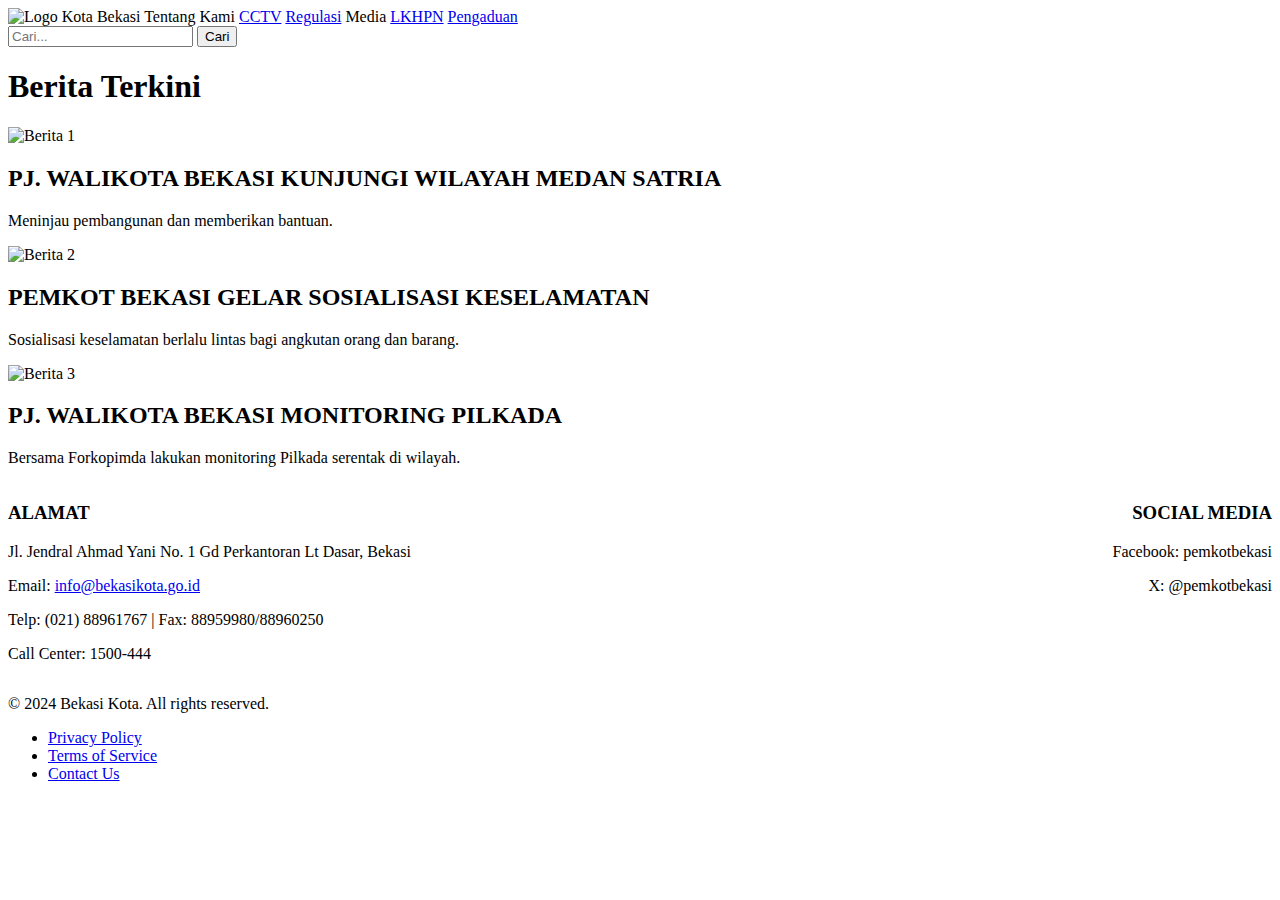
==== index.html @ 4242a2a3 "Chris index.html version 3.0" ====
<!DOCTYPE html>
<html lang="en">
<head>
    <meta charset="UTF-8">
    <meta name="viewport" content="width=device-width, initial-scale=1.0">
    <link href="https://fonts.googleapis.com/css?family=Roboto:400,500,700&display=swap" rel="stylesheet">
    <link href="https://fonts.googleapis.com/css?family=Jost:400,500,700&display=swap" rel="stylesheet">
    <link href="./styles/main.css" rel="stylesheet">
    <title>Beranda</title>
</head>
<body>
    <header class="header">
        <nav class="navbar">
            <img src="images/Logo.png" alt="Logo Kota Bekasi" class="navbar-logo">
            <span class="nav-item">Tentang Kami</span>
            <a href="https://bekasikota.go.id/cctv" class="nav-item" target="_blank">CCTV</a>
            <a href="regulasi.html" class="nav-item">Regulasi</a>
            <span class="nav-item">Media</span>
            <a href="https://elhkpn.kpk.go.id/portal/user/pengumuman_lhkpn/YW1odFRqRk9hRk4zUm1abmREUnZORkp4ZURCRE5YRmpRazF1WVhWRGRWZHhLMnhFUW1kSlpDczJkVXQ1TURReFpIaFhTMXAwVFRkRWIwRnVWWFpRU0E9PQ==" 
               class="nav-item" target="_blank">LKHPN</a>
            <a href="pengaduan.html" class="nav-item" style="cursor:pointer;">Pengaduan</a>
            <div class="search-box">
                <input type="text" placeholder="Cari..." class="search-input" />
                <button class="search-button">Cari</button>
            </div>
        </nav>
    </header>

    <main>
        <section class="news">
            <h1 class="title">Berita Terkini</h1>
            <div class="news-container">
              <article class="news-item">
                <img src="images/Pic_1.jpg" alt="Berita 1">
                <h2>PJ. WALIKOTA BEKASI KUNJUNGI WILAYAH MEDAN SATRIA</h2>
                <p>Meninjau pembangunan dan memberikan bantuan.</p>
              </article>
              <article class="news-item">
                <img src="images/Pic_2.jpg" alt="Berita 2">
                <h2>PEMKOT BEKASI GELAR SOSIALISASI KESELAMATAN</h2>
                <p>Sosialisasi keselamatan berlalu lintas bagi angkutan orang dan barang.</p>
              </article>
              <article class="news-item">
                <img src="images/Pic_3.jpg" alt="Berita 3">
                <h2>PJ. WALIKOTA BEKASI MONITORING PILKADA</h2>
                <p>Bersama Forkopimda lakukan monitoring Pilkada serentak di wilayah.</p>
              </article>
            </div>
          </section>
    </main>

    <main>
        <!-- Konten utama -->
    </main>
    <footer class="footer">
        <div class="container footer-flex" style="display: flex; justify-content: space-between; align-items: flex-start;">
            <div class="footer-info" style="text-align: left;">
                <h3>ALAMAT</h3>
                <p>Jl. Jendral Ahmad Yani No. 1 Gd Perkantoran Lt Dasar, Bekasi</p>
                <p>Email: <a href="mailto:info@bekasikota.go.id">info@bekasikota.go.id</a></p>
                <p>Telp: (021) 88961767 | Fax: 88959980/88960250</p>
                <p>Call Center: 1500-444</p>
            </div>
            <div class="footer-social" style="text-align: right;">
                <h3>SOCIAL MEDIA</h3>
                <p>Facebook: pemkotbekasi</p>
                <p>X: @pemkotbekasi</p>
            </div>
        </div>
        <div class="footer-bottom">
            <p>&copy; 2024 Bekasi Kota. All rights reserved.</p>
            <ul class="footer-links">
                <li><a href="#">Privacy Policy</a></li>
                <li><a href="#">Terms of Service</a></li>
                <li><a href="#">Contact Us</a></li>
            </ul>
        </div>
    </footer>

    <script>
        function showModal() {
            document.getElementById('modal').style.display = 'flex';
        }

        function closeModal() {
            document.getElementById('modal').style.display = 'none';
        }
    </script>
</body>
</html>
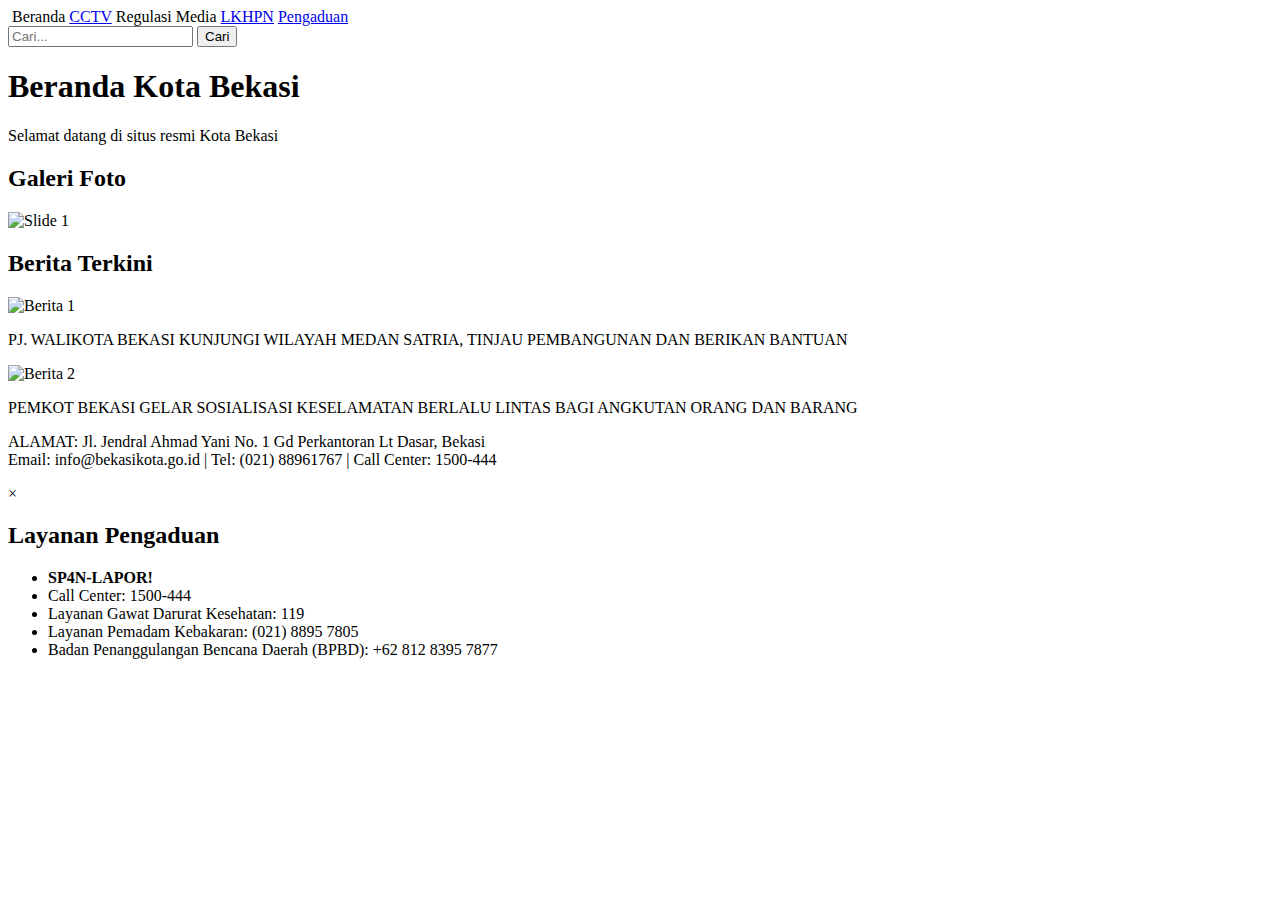
==== commit 6abe50be: "Chris index.html Version 4.0" ====
--- a/index.html
+++ b/index.html
@@ -3,79 +3,123 @@
 <head>
     <meta charset="UTF-8">
     <meta name="viewport" content="width=device-width, initial-scale=1.0">
-    <link href="https://fonts.googleapis.com/css?family=Roboto:400,500,700&display=swap" rel="stylesheet">
-    <link href="https://fonts.googleapis.com/css?family=Jost:400,500,700&display=swap" rel="stylesheet">
-    <link href="./styles/main.css" rel="stylesheet">
-    <title>Beranda</title>
+    <title>Homepage - Bekasi</title>
+
+    <link href="https://fonts.googleapis.com/css?family=Roboto&display=swap" rel="stylesheet" />
+    <link href="https://fonts.googleapis.com/css?family=Poppins&display=swap" rel="stylesheet" />
+    <link href="https://fonts.googleapis.com/css?family=Roboto:400,500,700&display=swap" rel="stylesheet" />
+    <link href="https://fonts.googleapis.com/css?family=Jost:400,500,700&display=swap" rel="stylesheet" />
+    <link href="styles/home.css" rel="stylesheet" />
 </head>
 <body>
-    <header class="header">
-        <nav class="navbar">
-            <img src="images/Logo.png" alt="Logo Kota Bekasi" class="navbar-logo">
-            <span class="nav-item">Tentang Kami</span>
-            <a href="https://bekasikota.go.id/cctv" class="nav-item" target="_blank">CCTV</a>
-            <a href="regulasi.html" class="nav-item">Regulasi</a>
-            <span class="nav-item">Media</span>
-            <a href="https://elhkpn.kpk.go.id/portal/user/pengumuman_lhkpn/YW1odFRqRk9hRk4zUm1abmREUnZORkp4ZURCRE5YRmpRazF1WVhWRGRWZHhLMnhFUW1kSlpDczJkVXQ1TURReFpIaFhTMXAwVFRkRWIwRnVWWFpRU0E9PQ==" 
-               class="nav-item" target="_blank">LKHPN</a>
-            <a href="pengaduan.html" class="nav-item" style="cursor:pointer;">Pengaduan</a>
-            <div class="search-box">
-                <input type="text" placeholder="Cari..." class="search-input" />
-                <button class="search-button">Cari</button>
+
+    <div class="background">
+        <header class="header">
+            <nav class="navbar">
+                <img src="images\Logo.png" alt="">
+                <span class="nav-item">Beranda</span>
+                <a href="cctv.html" class="nav-item" target="_blank">CCTV</a>
+                <span class="nav-item">Regulasi</span>
+                <span class="nav-item">Media</span>
+                <a href="https://elhkpn.kpk.go.id/portal/user/pengumuman_lhkpn/YW1odFRqRk9hRk4zUm1abmREUnZORkp4ZURCRE5YRmpRazF1WVhWRGRWZHhLMnhFUW1kSlpDczJkVXQ1TURReFpIaFhTMXAwVFRkRWIwRnVWWFpRU0E9PQ==" 
+                   class="nav-item" target="_blank">LKHPN</a>
+                <a href="pengaduan.html" class="nav-item">Pengaduan</a>
+                <div class="search-box">
+                    <input type="text" placeholder="Cari..." class="search-input" />
+                    <button class="search-button">Cari</button>
+                </div>
+            </nav>
+        </header>
+
+        <div class="title-section">
+            <h1>Beranda Kota Bekasi</h1>
+            <p>Selamat datang di situs resmi Kota Bekasi</p>
+        </div>
+
+        <section class="slideshow-card">
+            <div class="card">
+                <h2 class="card-title">Galeri Foto</h2>
+                <div class="slideshow">
+                    <div class="slides">
+                        <img src="images/Pic_1.jpg" alt="Slide 1" class="slide active">
+                        <img src="images/Pic_2.jpg" alt="Slide 2" class="slide">
+                        <img src="images/Pic_3.jpg" alt="Slide 3" class="slide">
+                    </div>
+                    <div class="dots">
+                        <span class="dot active" onclick="currentSlide(1)"></span>
+                        <span class="dot" onclick="currentSlide(2)"></span>
+                        <span class="dot" onclick="currentSlide(3)"></span>
+                    </div>
+                </div>
             </div>
-        </nav>
-    </header>
+        </section>
 
-    <main>
-        <section class="news">
-            <h1 class="title">Berita Terkini</h1>
-            <div class="news-container">
-              <article class="news-item">
-                <img src="images/Pic_1.jpg" alt="Berita 1">
-                <h2>PJ. WALIKOTA BEKASI KUNJUNGI WILAYAH MEDAN SATRIA</h2>
-                <p>Meninjau pembangunan dan memberikan bantuan.</p>
-              </article>
-              <article class="news-item">
-                <img src="images/Pic_2.jpg" alt="Berita 2">
-                <h2>PEMKOT BEKASI GELAR SOSIALISASI KESELAMATAN</h2>
-                <p>Sosialisasi keselamatan berlalu lintas bagi angkutan orang dan barang.</p>
-              </article>
-              <article class="news-item">
-                <img src="images/Pic_3.jpg" alt="Berita 3">
-                <h2>PJ. WALIKOTA BEKASI MONITORING PILKADA</h2>
-                <p>Bersama Forkopimda lakukan monitoring Pilkada serentak di wilayah.</p>
-              </article>
+        <section class="berita-card">
+            <h2 class="card-title">Berita Terkini</h2>
+            <div class="berita-container">
+                <div class="berita-item">
+                    <div class="berita-image">
+                        <img src="images/Pic_1.jpg" alt="Berita 1">
+                    </div>
+                    <p class="berita-description">PJ. WALIKOTA BEKASI KUNJUNGI WILAYAH MEDAN SATRIA, TINJAU PEMBANGUNAN DAN BERIKAN BANTUAN</p>
+                </div>
+                <div class="berita-item">
+                    <div class="berita-image">
+                        <img src="images/Pic_2.jpg" alt="Berita 2">
+                    </div>
+                    <p class="berita-description">PEMKOT BEKASI GELAR SOSIALISASI KESELAMATAN BERLALU LINTAS BAGI ANGKUTAN ORANG DAN BARANG</p>
+                </div>
             </div>
-          </section>
-    </main>
+        </section>
 
-    <main>
-        <!-- Konten utama -->
-    </main>
-    <footer class="footer">
-        <div class="container footer-flex" style="display: flex; justify-content: space-between; align-items: flex-start;">
-            <div class="footer-info" style="text-align: left;">
-                <h3>ALAMAT</h3>
-                <p>Jl. Jendral Ahmad Yani No. 1 Gd Perkantoran Lt Dasar, Bekasi</p>
-                <p>Email: <a href="mailto:info@bekasikota.go.id">info@bekasikota.go.id</a></p>
-                <p>Telp: (021) 88961767 | Fax: 88959980/88960250</p>
-                <p>Call Center: 1500-444</p>
-            </div>
-            <div class="footer-social" style="text-align: right;">
-                <h3>SOCIAL MEDIA</h3>
-                <p>Facebook: pemkotbekasi</p>
-                <p>X: @pemkotbekasi</p>
-            </div>
-        </div>
-        <div class="footer-bottom">
-            <p>&copy; 2024 Bekasi Kota. All rights reserved.</p>
-            <ul class="footer-links">
-                <li><a href="#">Privacy Policy</a></li>
-                <li><a href="#">Terms of Service</a></li>
-                <li><a href="#">Contact Us</a></li>
+        <footer class="footer">
+            <p class="footer-info">
+                ALAMAT: Jl. Jendral Ahmad Yani No. 1 Gd Perkantoran Lt Dasar, Bekasi<br>
+                Email: info@bekasikota.go.id | Tel: (021) 88961767 | Call Center: 1500-444
+            </p>
+        </footer>
+    </div>
+
+    <script>
+        let slideIndex = 0;
+        showSlides();
+
+        function showSlides() {
+            let slides = document.querySelectorAll('.slide');
+            let dots = document.querySelectorAll('.dot');
+
+            slides.forEach(slide => (slide.style.display = 'none'));
+            dots.forEach(dot => dot.classList.remove('active'));
+
+            slideIndex++;
+            if (slideIndex > slides.length) slideIndex = 1;
+
+            slides[slideIndex - 1].style.display = 'block';
+            dots[slideIndex - 1].classList.add('active');
+
+            setTimeout(showSlides, 3000);
+        }
+
+        function currentSlide(n) {
+            slideIndex = n - 1;
+            showSlides();
+        }
+    </script>
+
+    <!-- Modal Pop-up -->
+    <div id="modal" class="modal">
+        <div class="modal-content">
+            <span class="close" onclick="closeModal()">&times;</span>
+            <h2>Layanan Pengaduan</h2>
+            <ul>
+                <li><strong>SP4N-LAPOR!</strong></li>
+                <li>Call Center: 1500-444</li>
+                <li>Layanan Gawat Darurat Kesehatan: 119</li>
+                <li>Layanan Pemadam Kebakaran: (021) 8895 7805</li>
+                <li>Badan Penanggulangan Bencana Daerah (BPBD): +62 812 8395 7877</li>
             </ul>
         </div>
-    </footer>
+    </div>
 
     <script>
         function showModal() {
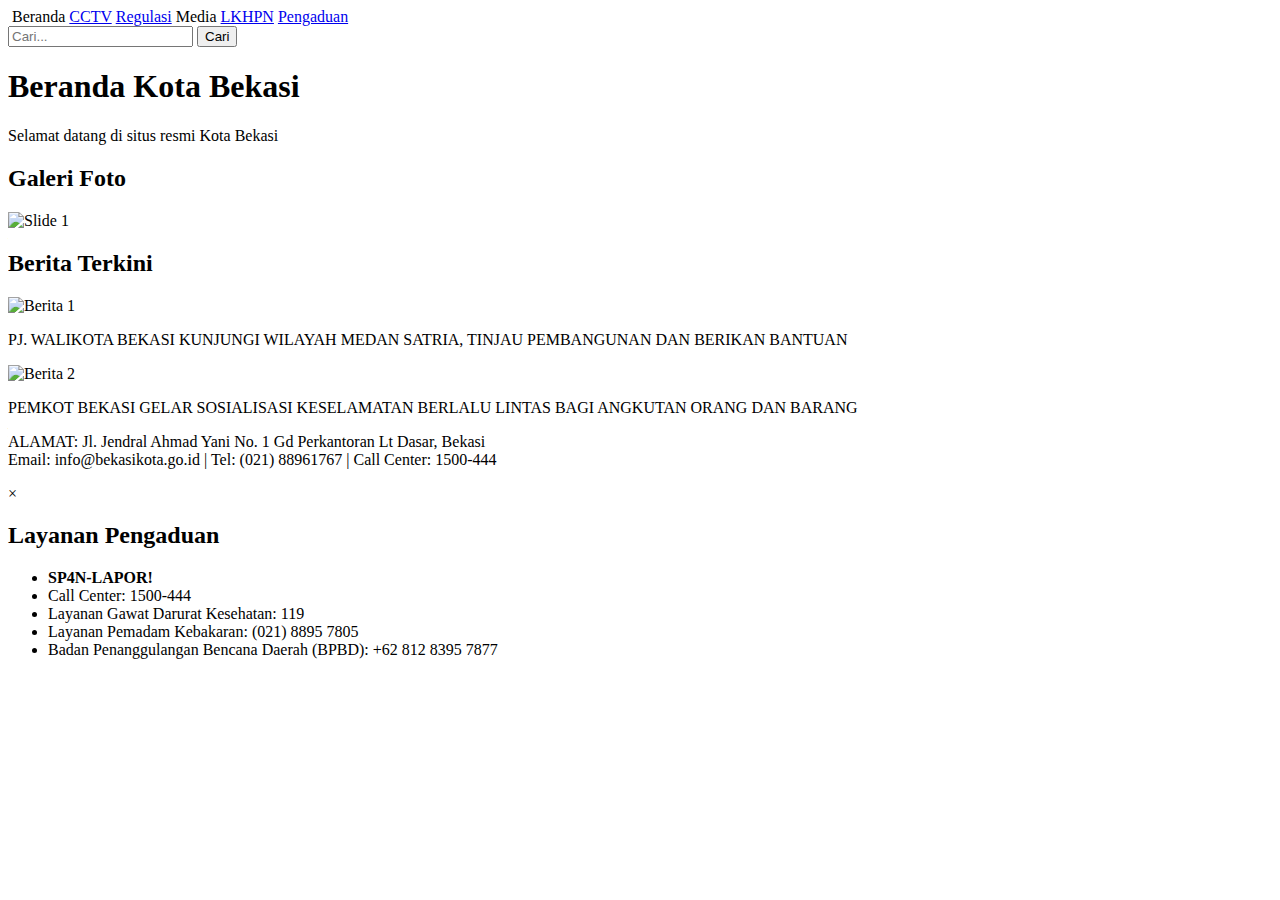
==== commit 23b69773: "Chris index.html Version 5.0" ====
--- a/index.html
+++ b/index.html
@@ -19,7 +19,7 @@
                 <img src="images\Logo.png" alt="">
                 <span class="nav-item">Beranda</span>
                 <a href="cctv.html" class="nav-item" target="_blank">CCTV</a>
-                <span class="nav-item">Regulasi</span>
+                <a href="regulasi.html" class="nav-item">Regulasi</a>
                 <span class="nav-item">Media</span>
                 <a href="https://elhkpn.kpk.go.id/portal/user/pengumuman_lhkpn/YW1odFRqRk9hRk4zUm1abmREUnZORkp4ZURCRE5YRmpRazF1WVhWRGRWZHhLMnhFUW1kSlpDczJkVXQ1TURReFpIaFhTMXAwVFRkRWIwRnVWWFpRU0E9PQ==" 
                    class="nav-item" target="_blank">LKHPN</a>
